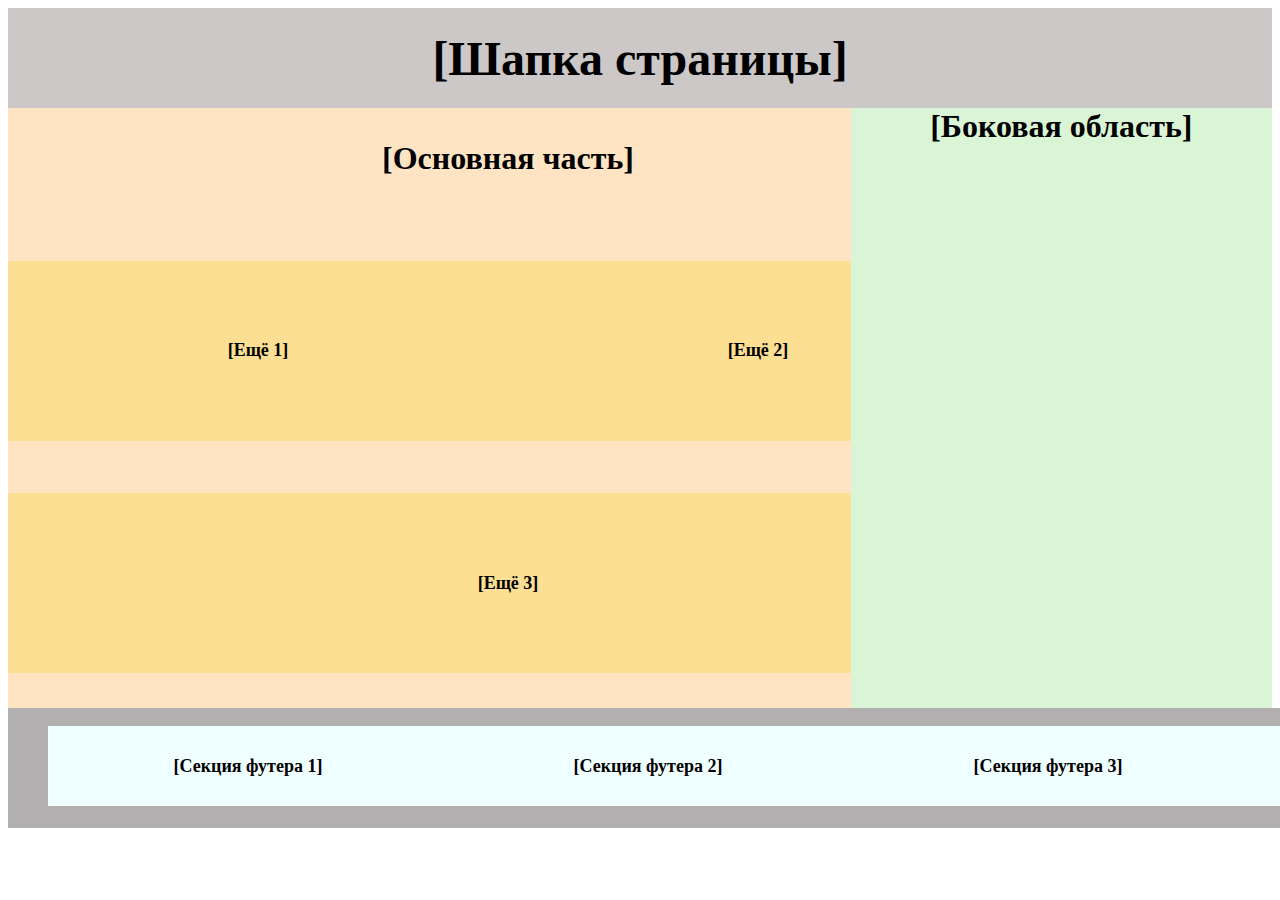
==== 6 L/index.html @ 07158aa4 "first commit" ====
<!DOCTYPE html>

<html lang="en">

<head>

    <meta charset="UTF-8">
    <title>Hello</title>
    <link rel="stylesheet" href="assets/styles/styles.css">
    <link rel="normalizesheet" href="assets/styles/normalize.css">

</head>

<body>

  <header class="header">[Шапка страницы]</header>

    <div class="container">
        <div class="info">
            <p class="main_part">[Основная часть]</p>
            <p class="part1">[Ещё 1]</p>
            <p class="part2">[Ещё 2]</p>
            <p class="part3">[Ещё 3]</p>
            </div>
        <div class="aside">[Боковая область]</div>
      </div>
      <footer class="footer">
        <p class="section">[Секция футера 1]</p>
        <p class="section">[Секция футера 2]</p>
        <p class="section">[Секция футера 3]</p>
        <p class="section">[Секция футера 4]</p>
</footer>
</body>

</html>
---- 6 L/assets/styles/styles.css ----
.header {
    display: grid;
    background-color: rgb(204, 200, 200);
    justify-content: center;
    align-items: center;
    width: 100%;
    height: 100px;
    font-size: xxx-large;
    font-weight: bold;
}

.container {
    display: grid;
    width: 100%;
    height: 600px;
    grid-template-columns: 1fr 1fr 1fr;
    grid-template-rows: 1fr 3fr;
}

.info {
    display: grid;
    grid-row: 1 / 4;
    grid-column: 1 / 3;
    background-color: bisque;
    justify-content: space-around;
    font-weight: bold;
}

.main_part {
    display: grid;
    grid-row: 1 / 3;
    grid-column: 1 / 3;
    justify-content: center;
    font-size: xx-large;
} 

.part1 {
    display: grid;
    grid-row: 3 / 4;
    grid-column: 1 / 2;
    background-color: rgb(252, 223, 146);
    justify-content: center;
    height: 180px;
    width: 500px;
    align-items: center;
    font-size: large;
    
}

.part2 {
    display: grid;
    grid-row: 3 / 4;
    grid-column: 2 / 3;
    background-color: rgb(252, 223, 146);
    height: 180px;
    width: 500px;
    justify-content: center;
    align-items: center; 
    font-size: large;
}

.part3 {
    display: grid;
    grid-row: 4 / 5;
    grid-column: 1 / 3;
    background-color: rgb(252, 223, 146);
    height: 180px;
    justify-content: center;
    align-items: center; 
    font-size: large;
}

.aside {
    display: grid;
    grid-row: 1 / 4;
    grid-column: 3 / 4;
    background-color: rgb(218, 245, 214);
    justify-content: center;
    height: 600px;
    font-size: xx-large;
    font-weight: bold;
}

.footer {
    display: grid;
    grid-template-columns: 1fr 1fr 1fr 1fr;
    grid-template-rows: 1fr;
    background-color: rgb(177, 175, 175);
    width: 100%;
    height: 120px;
    justify-content: space-around;
    padding-left: 40px;
}
.section {
    display: grid;
    background-color: azure;
    justify-content: center;
    align-content: center;
    width: 400px;
    height: 80px;
    font-size: large;
    font-weight: bold;
}
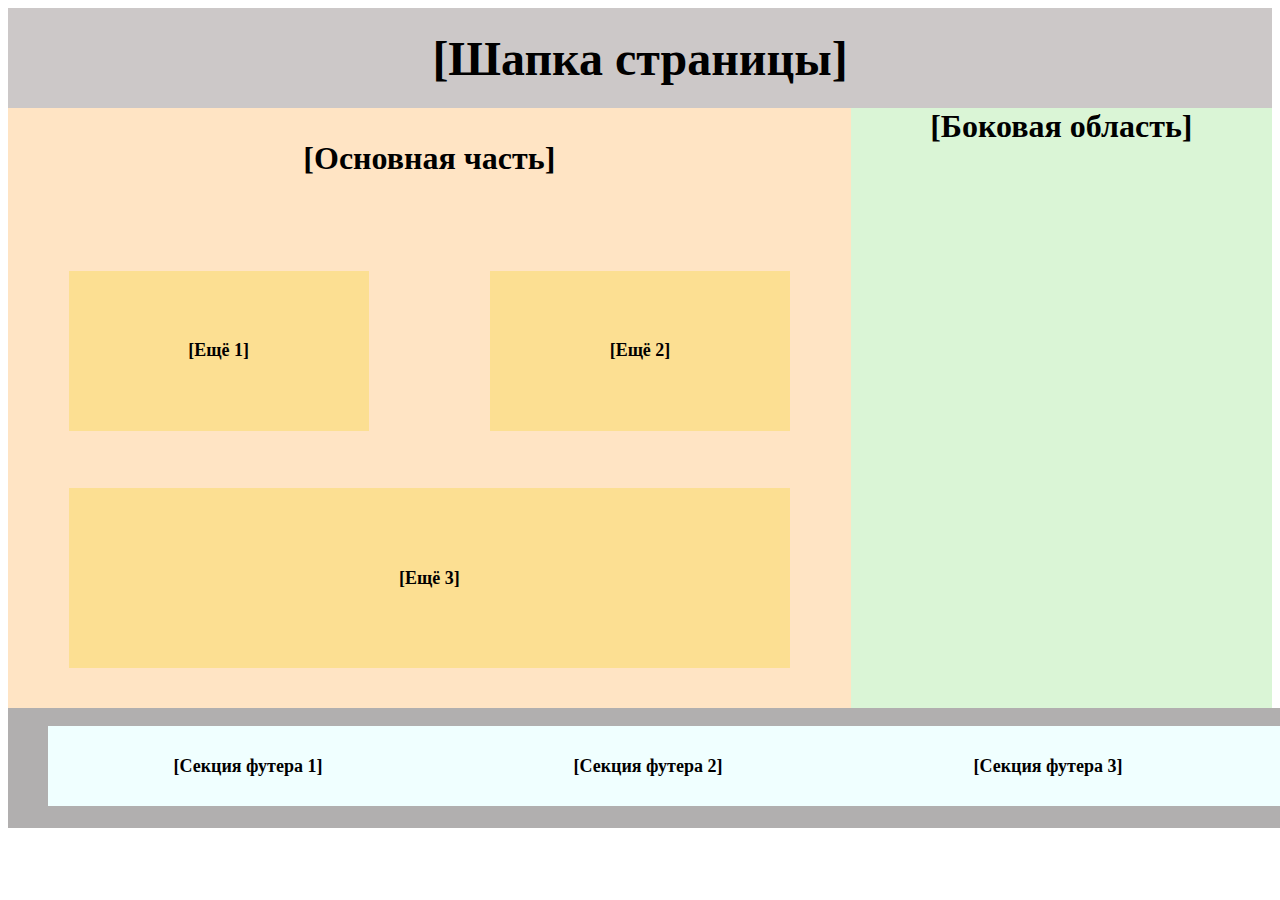
==== commit 2ecfb7d7: "first commit" ====
--- a/6 L/index.html
+++ b/6 L/index.html
@@ -6,8 +6,8 @@
 
     <meta charset="UTF-8">
     <title>Hello</title>
-    <link rel="stylesheet" href="assets/styles/styles.css">
-    <link rel="normalizesheet" href="assets/styles/normalize.css">
+    <link rel="stylesheet" href="styles/styles.css">
+    <link rel="normalizesheet" href="styles/normalize.css">
 
 </head>
 
--- a/6 L/styles/styles.css
+++ b/6 L/styles/styles.css
@@ -0,0 +1,104 @@
+
+.header {
+    display: grid;
+    background-color: rgb(204, 200, 200);
+    justify-content: center;
+    align-items: center;
+    width: 100%;
+    height: 100px;
+    font-size: xxx-large;
+    font-weight: bold;
+}
+
+.container {
+    display: grid;
+    width: 100%;
+    height: 600px;
+    grid-template-columns: 1fr 1fr 1fr;
+    grid-template-rows: 1fr 3fr;
+}
+
+.info {
+    display: grid;
+    grid-row: 1 / 4;
+    grid-column: 1 / 3;
+    background-color: bisque;
+    justify-content: space-around;
+    font-weight: bold;
+}
+
+.main_part {
+    display: grid;
+    grid-row: 1 / 3;
+    grid-column: 1 / 3;
+    justify-content: center;
+    font-size: xx-large;
+} 
+
+.part1 {
+    display: grid;
+    grid-row: 3 / 4;
+    grid-column: 1 / 2;
+    background-color: rgb(252, 223, 146);
+    justify-content: center;
+    height: 160px;
+    width: 300px;
+    align-items: center;
+    font-size: large;
+    
+}
+
+.part2 {
+    display: grid;
+    grid-row: 3 / 4;
+    grid-column: 2 / 3;
+    background-color: rgb(252, 223, 146);
+    height: 160px;
+    width: 300px;
+    justify-content: center;
+    align-items: center; 
+    font-size: large;
+}
+
+.part3 {
+    display: grid;
+    grid-row: 4 / 5;
+    grid-column: 1 / 3;
+    background-color: rgb(252, 223, 146);
+    height: 180px;
+    justify-content: center;
+    align-items: center; 
+    font-size: large;
+}
+
+.aside {
+    display: grid;
+    grid-row: 1 / 4;
+    grid-column: 3 / 4;
+    background-color: rgb(218, 245, 214);
+    justify-content: center;
+    height: 600px;
+    font-size: xx-large;
+    font-weight: bold;
+}
+
+.footer {
+    display: grid;
+    grid-template-columns: 1fr 1fr 1fr 1fr;
+    grid-template-rows: 1fr;
+    background-color: rgb(177, 175, 175);
+    width: 100%;
+    height: 120px;
+    justify-content: space-around;
+    padding-left: 40px;
+}
+.section {
+    display: grid;
+    background-color: azure;
+    justify-content: center;
+    align-content: center;
+    width: 400px;
+    height: 80px;
+    font-size: large;
+    font-weight: bold;
+}
